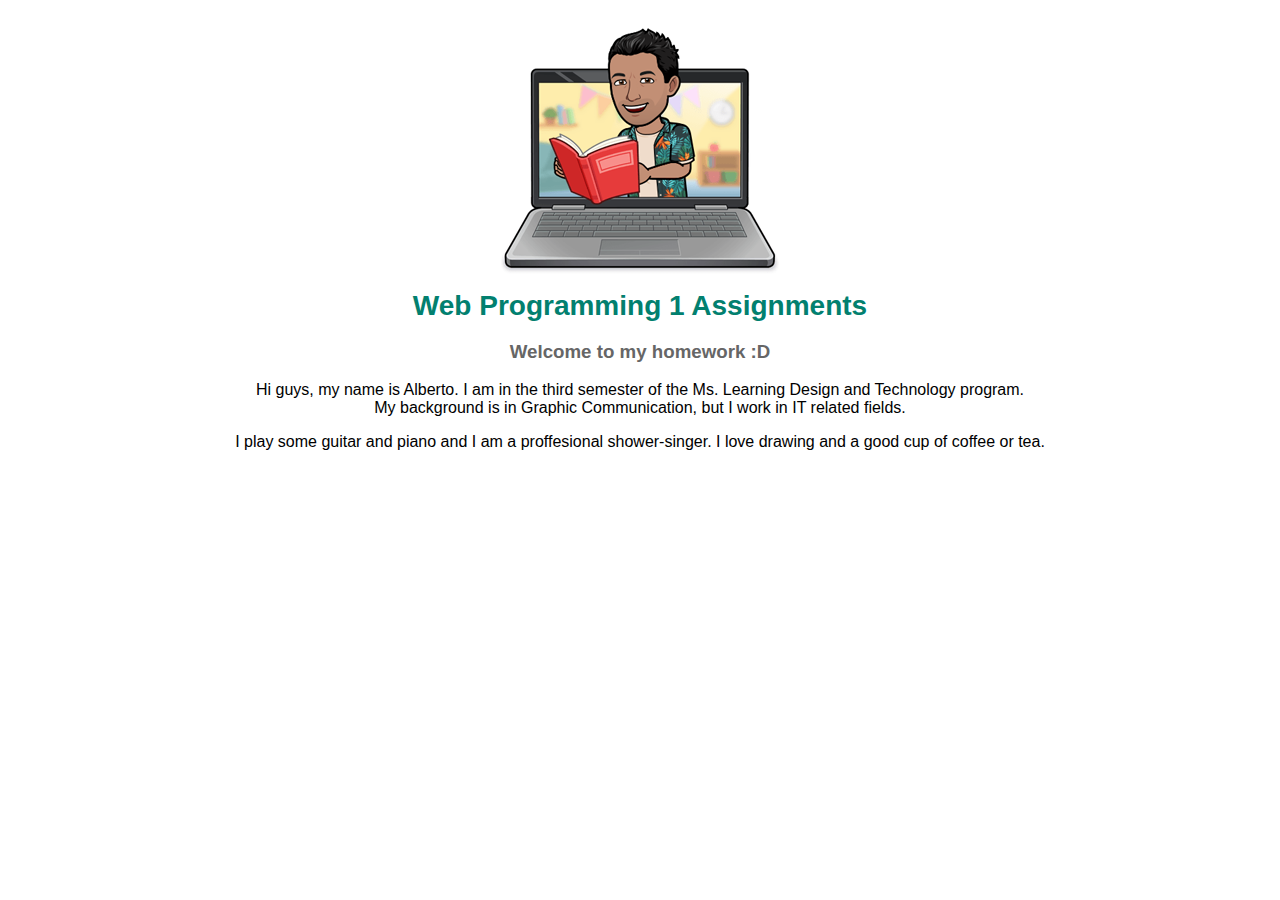
==== index.html @ 6882fda1 "Update index.html" ====
<!doctype html>
<html>
<head>
<meta charset="utf-8">
<title>Jose Arriola - Web Programing I</title>
<style type="text/css">
	div {
		width: 80%;
		margin: auto;
		text-align: center;
		font-family: 'Franklin Gothic Medium', 'Arial Narrow', Arial, sans-serif;
		vertical-align: top;
	}
	h1 {
		color:rgb(2, 128, 111);
		font-size: 28px;
		margin-top: 0;
	}
	h3 {
		color: #666666;
	}
</style>
</head>

<body>
<div>
	<img src="imgs/homework.png" class="alberto_draw" />
	<h1>Web Programming 1 Assignments</h1>
	<h3>Welcome to my homework :D</h3>
	<p>Hi guys, my name is Alberto. I am in the third semester of the Ms. Learning Design and Technology program. <br />My background is in Graphic Communication, but I work in IT related fields.</p>
	<p>I play some guitar and piano and I am a proffesional shower-singer. I love drawing and a good cup of coffee or tea.</p>

</div>

<script src="https://ajax.googleapis.com/ajax/libs/jquery/3.5.1/jquery.min.js"></script>
<script type="text/javascript" src="Scripts/jquery-3.5.1.min.js"></script>
<script type="text/javascript" src="Scripts/jquery.easing.1.3.js"></script>
<script type="text/javascript">
$(function() {

    "use strict";
	$(".alberto_draw").fadeIn(3000);

});
</script>
</body>
</html>
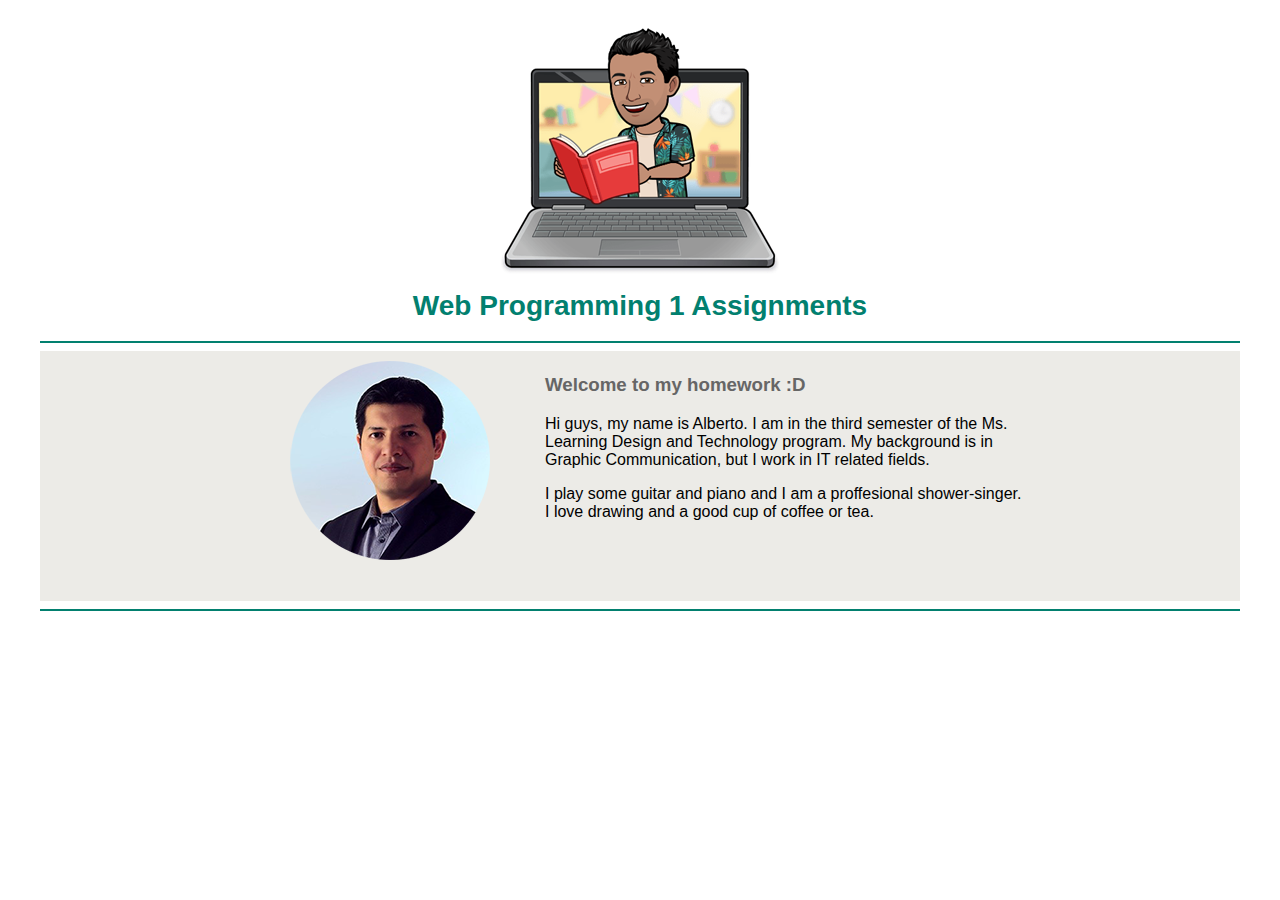
==== commit 78ef83e7: "Adding my pic" ====
--- a/index.html
+++ b/index.html
@@ -4,12 +4,37 @@
 <meta charset="utf-8">
 <title>Jose Arriola - Web Programing I</title>
 <style type="text/css">
-	div {
-		width: 80%;
+	#wrap {
+		max-width: 1200px;
 		margin: auto;
 		text-align: center;
 		font-family: 'Franklin Gothic Medium', 'Arial Narrow', Arial, sans-serif;
 		vertical-align: top;
+	}
+	#biobg {
+		max-width: 100%;
+		min-height: 250px;
+		background-color: #ecebe7;
+	}
+	#bio {
+		max-width: 800px;
+		margin: auto;
+		min-height: 250px;
+		background-color: #ecebe7;
+	}
+	#left {
+		float:left;
+		width: 280px;
+		text-align: center;
+		padding: 10px;
+	}
+
+	#right {
+		float:left;
+		width: 480px;
+		text-align: left;
+		padding: 5px;
+		white-space:normal;
 	}
 	h1 {
 		color:rgb(2, 128, 111);
@@ -19,27 +44,51 @@
 	h3 {
 		color: #666666;
 	}
+
+	hr {
+		border: solid 1px rgb(2, 128, 111);
+	}
+@media screen and (max-width: 600px) {
+  #left {
+    float: none;
+  }
+  #left > img {
+	  width: 70%;
+	  height: auto;
+  }
+  #right {
+	  float: none;
+  }
+}
 </style>
 </head>
 
 <body>
-<div>
-	<img src="imgs/homework.png" class="alberto_draw" />
-	<h1>Web Programming 1 Assignments</h1>
-	<h3>Welcome to my homework :D</h3>
-	<p>Hi guys, my name is Alberto. I am in the third semester of the Ms. Learning Design and Technology program. <br />My background is in Graphic Communication, but I work in IT related fields.</p>
-	<p>I play some guitar and piano and I am a proffesional shower-singer. I love drawing and a good cup of coffee or tea.</p>
-
+<div id="wrap">
+	<div id="top">
+		<img src="imgs/homework.png" class="alberto_draw" />
+		<h1>Web Programming 1 Assignments</h1>
+		<hr />
+	</div>
+	<div id="biobg">
+	<div id="bio">
+		<div id="left"><img src="imgs/alberto.png" /></div>
+			<div id="right">
+			<h3>Welcome to my homework :D</h3>
+			<p>Hi guys, my name is Alberto. I am in the third semester of the Ms. Learning Design and Technology program. My background is in Graphic Communication, but I work in IT related fields.</p>
+			<p>I play some guitar and piano and I am a proffesional shower-singer. I love drawing and a good cup of coffee or tea.</p>
+		</div>
+		<div style="clear: both;"><br /></div>
+	</div>
+	</div>
+	<hr />
 </div>
 
 <script src="https://ajax.googleapis.com/ajax/libs/jquery/3.5.1/jquery.min.js"></script>
-<script type="text/javascript" src="Scripts/jquery-3.5.1.min.js"></script>
-<script type="text/javascript" src="Scripts/jquery.easing.1.3.js"></script>
 <script type="text/javascript">
-$(function() {
+$(document).ready(function () {
 
-    "use strict";
-	$(".alberto_draw").fadeIn(3000);
+	$("img").fadeIn(3000)
 
 });
 </script>
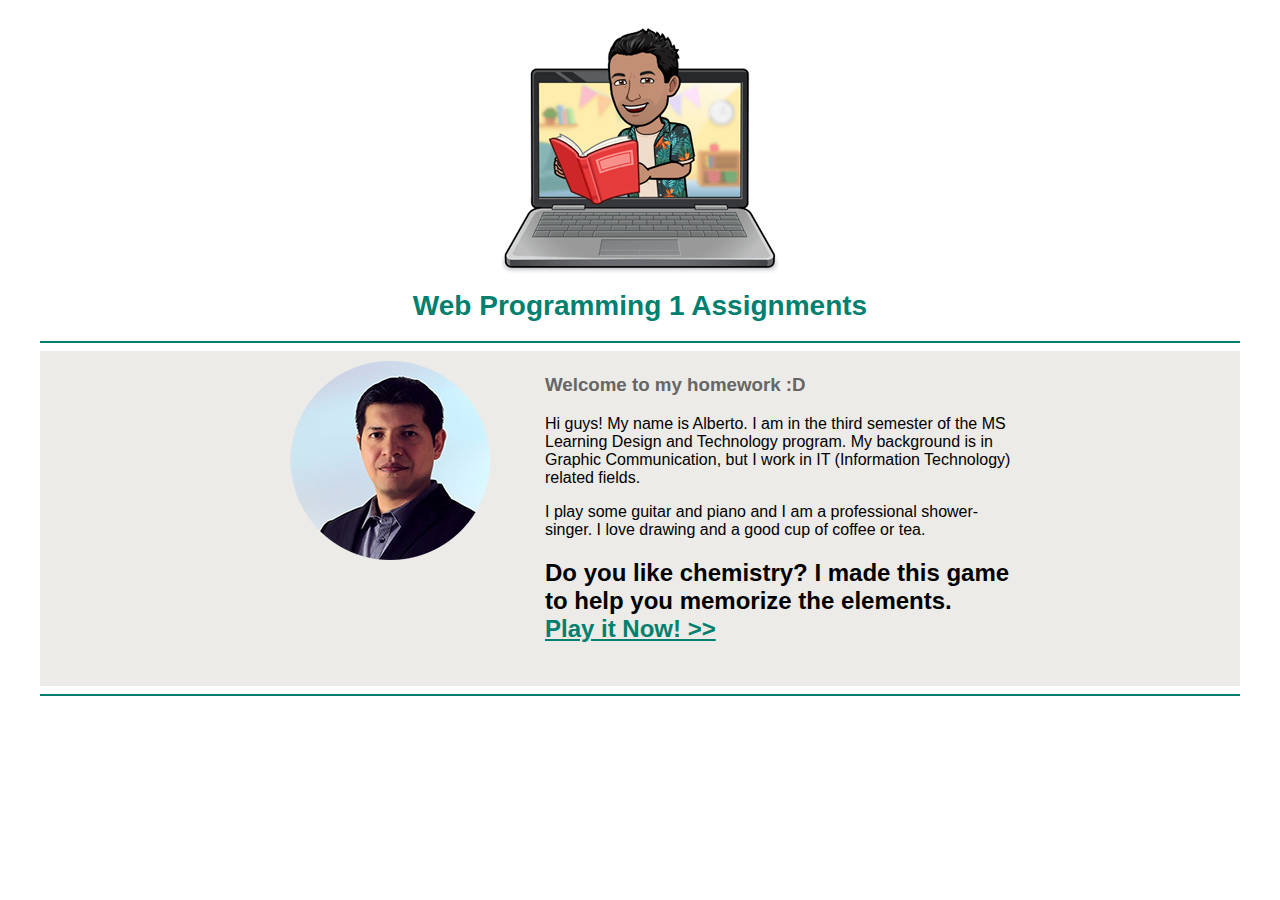
==== commit d0f53452: "Update index.html" ====
--- a/index.html
+++ b/index.html
@@ -75,8 +75,10 @@
 		<div id="left"><img src="imgs/alberto.png" /></div>
 			<div id="right">
 			<h3>Welcome to my homework :D</h3>
-			<p>Hi guys, my name is Alberto. I am in the third semester of the Ms. Learning Design and Technology program. My background is in Graphic Communication, but I work in IT related fields.</p>
-			<p>I play some guitar and piano and I am a proffesional shower-singer. I love drawing and a good cup of coffee or tea.</p>
+			<p>Hi guys! My name is Alberto. I am in the third semester of the MS Learning Design and Technology program. My background is in Graphic Communication, but I work in IT (Information Technology) related fields.</p>
+			<p>I play some guitar and piano and I am a professional shower-singer. I love drawing and a good cup of coffee or tea.</p>
+				<h2 class="table">Do you like chemistry? I made this game to help you memorize the elements.<br>
+				<a href="http://artificebox.com/dragme/" target="_blank" style="color: rgb(2, 128, 111);"><span>Play it Now! >></span></a></h2>
 		</div>
 		<div style="clear: both;"><br /></div>
 	</div>
@@ -88,7 +90,7 @@
 <script type="text/javascript">
 $(document).ready(function () {
 
-	$("img").fadeIn(3000)
+	$("img").fadeIn(3000);
 
 });
 </script>
